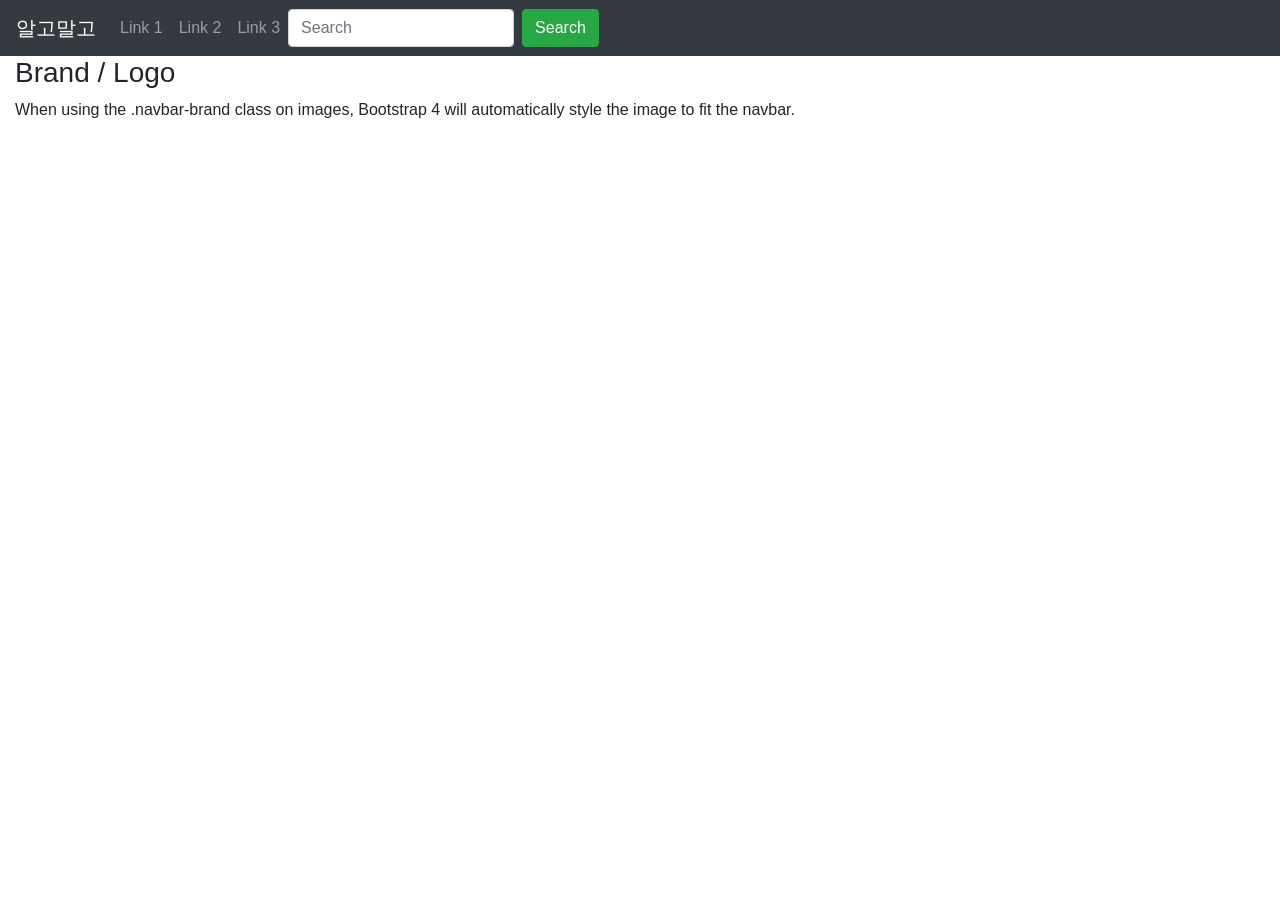
==== index.html @ f2590d1a "Rename ex.html to index.html" ====
<!DOCTYPE html>
<html lang="en">
<head>
  <title>Bootstrap Example</title>
  <meta charset="utf-8">
  <meta name="viewport" content="width=device-width, initial-scale=1">
  <link rel="stylesheet" href="https://maxcdn.bootstrapcdn.com/bootstrap/4.3.1/css/bootstrap.min.css">
  <script src="https://ajax.googleapis.com/ajax/libs/jquery/3.4.1/jquery.min.js"></script>
  <script src="https://cdnjs.cloudflare.com/ajax/libs/popper.js/1.14.7/umd/popper.min.js"></script>
  <script src="https://maxcdn.bootstrapcdn.com/bootstrap/4.3.1/js/bootstrap.min.js"></script>
</head>
<body>

<nav class="navbar navbar-expand-sm bg-dark navbar-dark">
  <!-- Brand/logo -->
  <a class="navbar-brand" href="#">
  알고말고
  </a>

  <!-- Links -->
  <ul class="navbar-nav">
    <li class="nav-item">
      <a class="nav-link" href="#">Link 1</a>
    </li>
    <li class="nav-item">
      <a class="nav-link" href="#">Link 2</a>
    </li>
    <li class="nav-item">
      <a class="nav-link" href="#">Link 3</a>
    </li>
  </ul>

  <form class="form-inline" action="/action_page.php">
  <input class="form-control mr-sm-2" type="text" placeholder="Search">
  <button class="btn btn-success" type="submit">Search</button>
</form>

</nav>

<div class="container-fluid">
  <h3>Brand / Logo</h3>
  <p>When using the .navbar-brand class on images, Bootstrap 4 will automatically style the image to fit the navbar.</p>
</div>

</body>
</html>
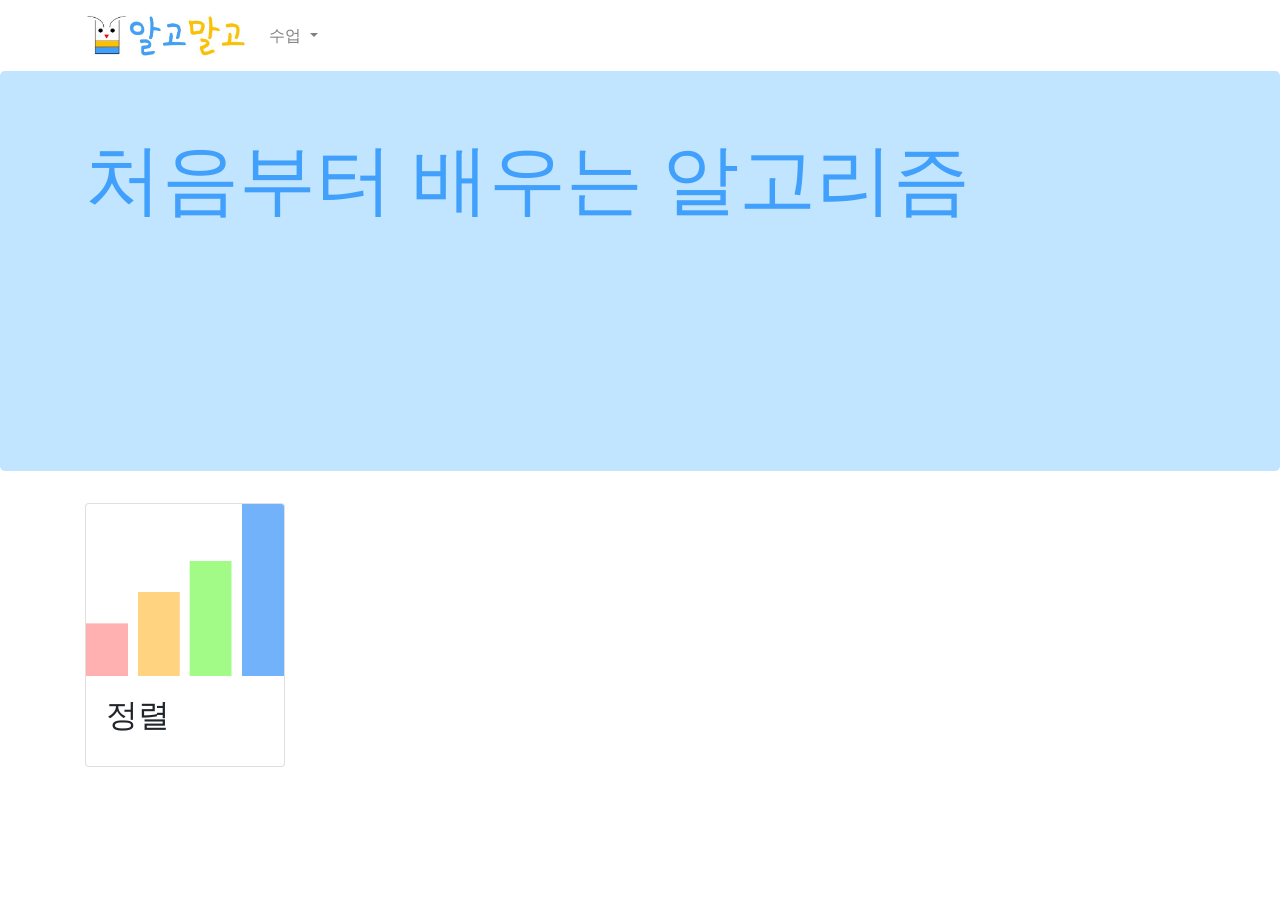
==== commit 07f293d7: "exercise" ====
--- a/index.html
+++ b/index.html
@@ -1,9 +1,11 @@
 <!DOCTYPE html>
 <html lang="en">
 <head>
-  <title>Bootstrap Example</title>
+  <title>알고말고</title>
   <meta charset="utf-8">
-  <meta name="viewport" content="width=device-width, initial-scale=1">
+  <meta name="viewport" content="width=device-width">
+  <link rel="shortcut icon" href="icon.png">
+  <link rel = "stylesheet" href = "main.css">
   <link rel="stylesheet" href="https://maxcdn.bootstrapcdn.com/bootstrap/4.3.1/css/bootstrap.min.css">
   <script src="https://ajax.googleapis.com/ajax/libs/jquery/3.4.1/jquery.min.js"></script>
   <script src="https://cdnjs.cloudflare.com/ajax/libs/popper.js/1.14.7/umd/popper.min.js"></script>
@@ -11,36 +13,56 @@
 </head>
 <body>
 
-<nav class="navbar navbar-expand-sm bg-dark navbar-dark">
-  <!-- Brand/logo -->
-  <a class="navbar-brand" href="#">
-  알고말고
-  </a>
+<!--
+<a class="navbar-brand" href="#">Container</a>
 
-  <!-- Links -->
-  <ul class="navbar-nav">
-    <li class="nav-item">
-      <a class="nav-link" href="#">Link 1</a>
-    </li>
-    <li class="nav-item">
-      <a class="nav-link" href="#">Link 2</a>
-    </li>
-    <li class="nav-item">
-      <a class="nav-link" href="#">Link 3</a>
-    </li>
-  </ul>
+<div class="dropdown-divider"></div>
+</nav>-->
 
-  <form class="form-inline" action="/action_page.php">
-  <input class="form-control mr-sm-2" type="text" placeholder="Search">
-  <button class="btn btn-success" type="submit">Search</button>
-</form>
 
+<nav class="navbar navbar-expand-sm navbar-light" style="background-color:white;">
+  <div class="container">
+  <a class="navbar-brand" href="index.html">
+    <img src="name.jpg" alt="logo" style="width:160px;"> </a>
+  <button class="navbar-toggler" type="button" data-toggle="collapse" data-target="#navbarSupportedContent" aria-controls="navbarSupportedContent" aria-expanded="false" aria-label="Toggle navigation">
+    <span class="navbar-toggler-icon"></span>
+  </button>
+
+  <div class="collapse navbar-collapse" id="navbarSupportedContent">
+    <ul class="navbar-nav mr-auto">
+      <li class="nav-item dropdown">
+        <a class="nav-link dropdown-toggle" href="#" id="navbarDropdown" role="button" data-toggle="dropdown" aria-haspopup="true" aria-expanded="false">
+          수업
+        </a>
+        <div class="dropdown-menu" aria-labelledby="navbarDropdown">
+          <a class="dropdown-item" href="selectionSort.html">정렬</a>
+          <a class="dropdown-item" href="#">탐색</a>
+        </div>
+      </li>
+    </ul>
+  </div>
+</div>
 </nav>
 
-<div class="container-fluid">
-  <h3>Brand / Logo</h3>
-  <p>When using the .navbar-brand class on images, Bootstrap 4 will automatically style the image to fit the navbar.</p>
-</div>
+<div class="jumbotron">
+    <div class="container">
+      <h2 class="openTxt">처음부터 배우는 알고리즘</h2>
+    </div>
+  </div>
+
+
+  <div class="container">
+    <div class="card" style="width:200px">
+      <img class="card-img-top" src="sort.png" alt="Card image" style="width:100%">
+      <div class="card-body">
+        <h2 class="card-title">정렬</h2>
+        <a href="quickSort.html" class="stretched-link"></a>
+      </div>
+    </div>
+  </div>
+
+</br>
+</br>
 
 </body>
 </html>
--- a/main.css
+++ b/main.css
@@ -0,0 +1,19 @@
+.jumbotron{
+  background-color: #C1E4FF !important;
+  height: 400px;
+  margin: 0px, 0px, 0px, 0px;
+  background-size: 30vw;
+  background-repeat: no-repeat;
+}
+
+.jumbotron h2{
+  font-family: "THE외계인설명서";
+  font-size: 6vw;
+  padding:
+  text-align: center;
+  color:#41A0FB;
+}
+
+.card-body{
+  padding: 0.3rem;
+}
